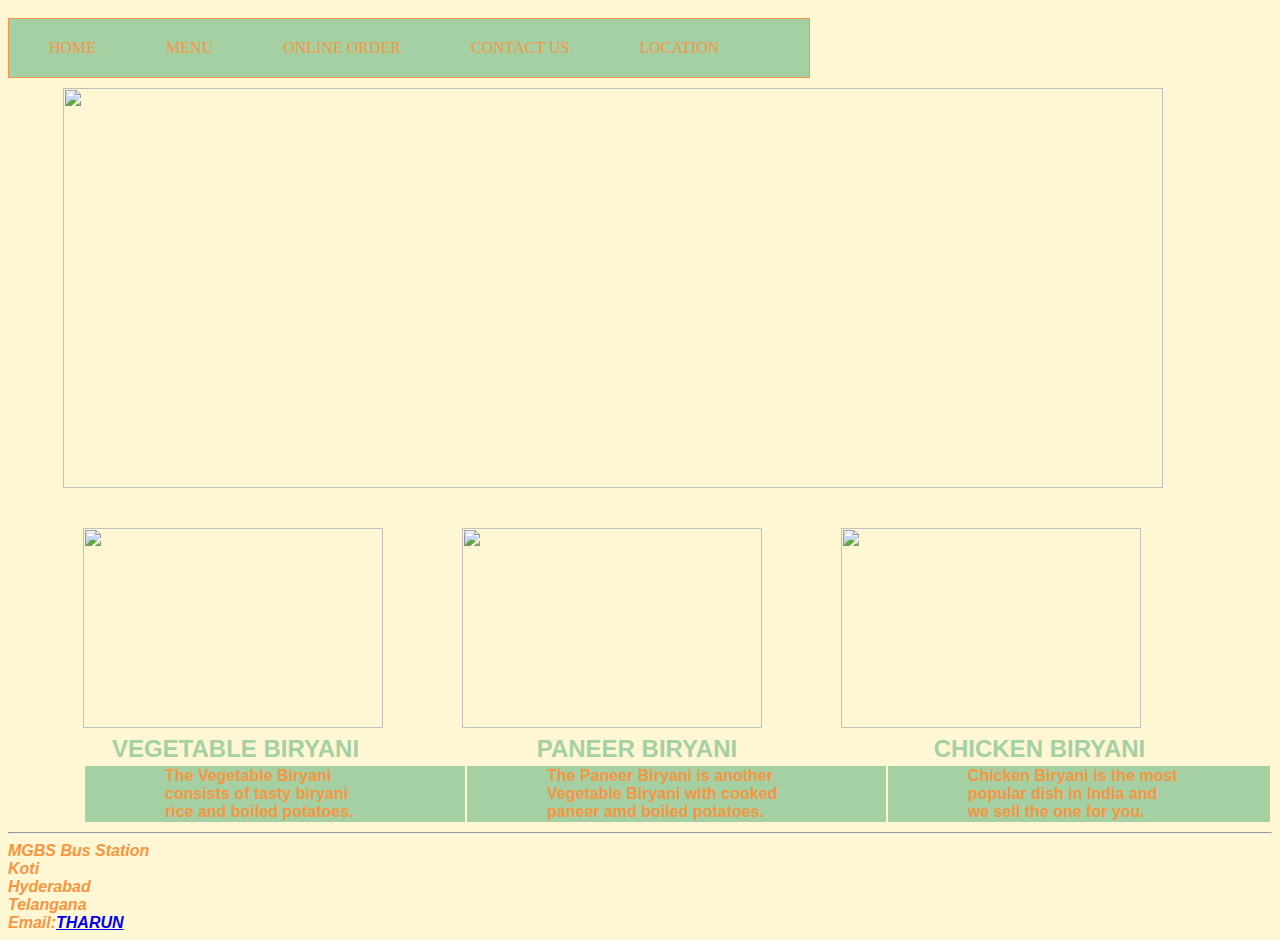
==== index.html @ 756143c5 "added initial files" ====
<!DOCTYPE html>
<html>
	<head>
		<title>RESTAURANT WEBSITE</title>
		<meta charset="utf-8">
		<style>
			img{
				margin-left: 55px;
			}
			table{
/*				margin-top: 55px;*/
				padding-left: 75px;
/*				padding-right: 100px;*/
			}
			td{
				
				padding-right: 90px;
				padding-left: 80px;
				font-family: 'Roboto Condensed', sans-serif;
				font-family: 'Ubuntu', sans-serif;
				background-color: #A4D0A4;
				color: #F79540;
				font-weight: bold;

			}
			th{
				font-size: 150%;
				padding-right: 80px;
				font-family: 'Roboto Condensed', sans-serif;
			}
			th{
				color: #A4D0A4;
			}
			.box{width: 800px;
				border: 1px solid #F79540;
				float: right;
			}
			.box,ul,li{
				float: left;
				margin: 10px auto;
				text-align: center;
			}
			li{
				padding-right: 70px;
			}
			.box,ul,li{
				color: #F79540;
			}
			.box,ul,li{
				background-color: #A4D0A4;
			}
			hr{
				color: beige;
			}
			address{
				font-family: arial;
				color:#F79540;
				font-weight: bold;
			}
		</style>
	</head>
	<body style="background-color:#FFF7D4">
		<div class="box">
			<ul type="none">
				<li>HOME</li>
				<li>MENU</li>
				<li>ONLINE ORDER</li>
				<li>CONTACT US</li>
				<li>LOCATION</li>
			</ul>
		</div>
		<img src="C:\Users\narsi\OneDrive\Desktop\html\restaurant website\restaurant 1.png"style="margin-bottom: 40px;" width="1100" height="400"/>
		<img src="C:\Users\narsi\OneDrive\Desktop\html\restaurant website\restaurant 3.png" style="margin-left: 75px;" width="300" height="200"/>
		<img src="C:\Users\narsi\OneDrive\Desktop\html\restaurant website\restaurant 4.png" style="margin-left: 75px;" width="300" height="200"/>
		<img src="C:\Users\narsi\OneDrive\Desktop\html\restaurant website\restaurant 5.png" style="margin-left: 75px;" width="300" height="200"/>
		<table>
			<tr>
				<th>VEGETABLE BIRYANI</th>
				<th>PANEER BIRYANI</th>
				<th>CHICKEN BIRYANI</th>
			</tr>
			<tr>
				<td>The Vegetable Biryani consists of tasty biryani rice and boiled potatoes.</td>
				<td>The Paneer Biryani is another Vegetable Biryani with cooked paneer amd boiled potatoes.</td>
				<td>Chicken Biryani is the most popular dish in India and we sell the one for you.</td>
			</tr>
		</table>
		<hr>
		<address>
			MGBS Bus Station<br>
			Koti<br>
			Hyderabad<br>
			Telangana<br>
			Email:<a href="tharunreddychirra@gmail.com">THARUN</a><br>
		</address>
	</body>
</html>
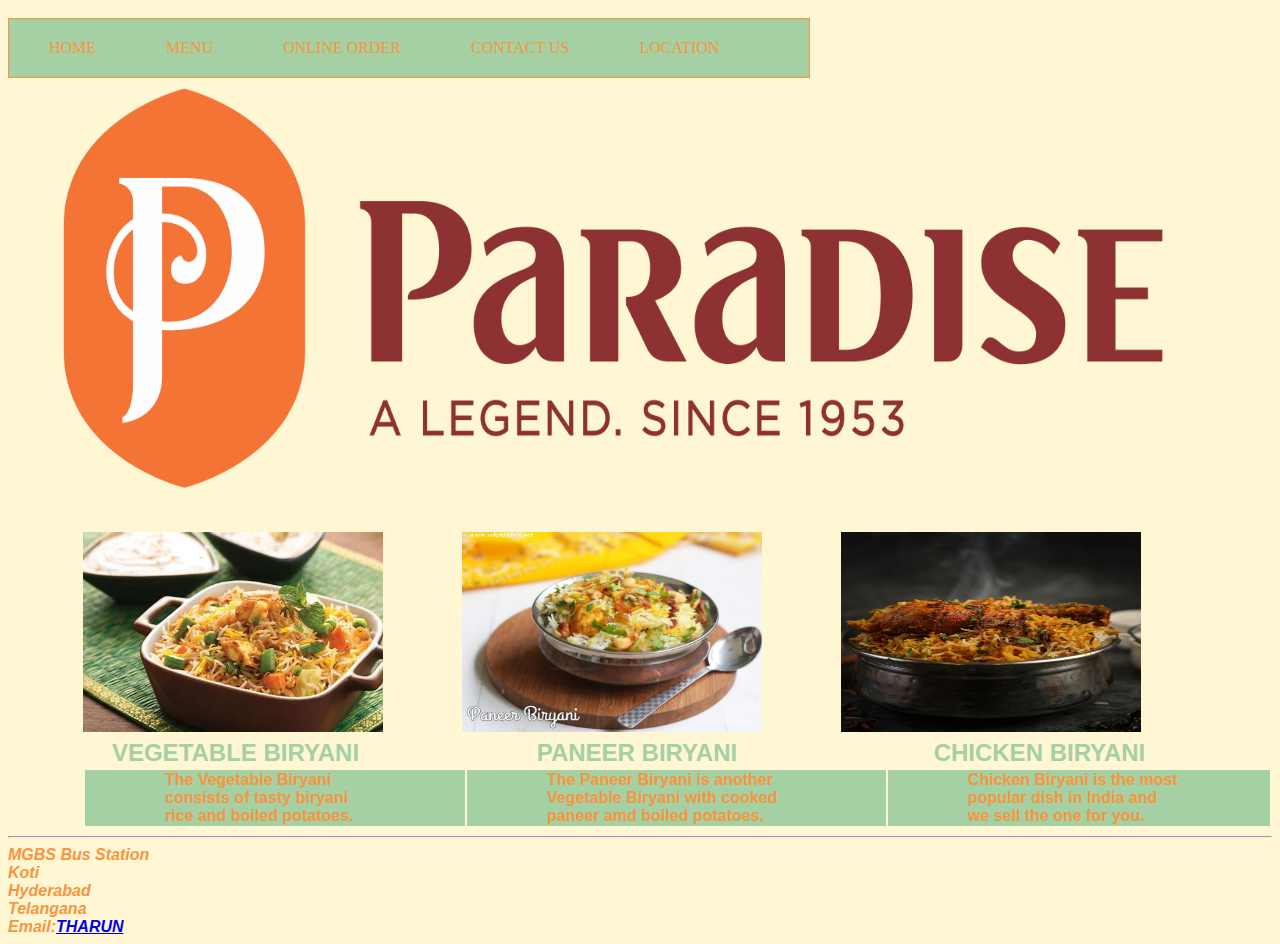
==== commit aad15502: "my changes" ====
--- a/index.html
+++ b/index.html
@@ -69,10 +69,10 @@
 				<li>LOCATION</li>
 			</ul>
 		</div>
-		<img src="C:\Users\narsi\OneDrive\Desktop\html\restaurant website\restaurant 1.png"style="margin-bottom: 40px;" width="1100" height="400"/>
-		<img src="C:\Users\narsi\OneDrive\Desktop\html\restaurant website\restaurant 3.png" style="margin-left: 75px;" width="300" height="200"/>
-		<img src="C:\Users\narsi\OneDrive\Desktop\html\restaurant website\restaurant 4.png" style="margin-left: 75px;" width="300" height="200"/>
-		<img src="C:\Users\narsi\OneDrive\Desktop\html\restaurant website\restaurant 5.png" style="margin-left: 75px;" width="300" height="200"/>
+		<img src="./restaurant website/restaurant 1.png" alt="picture"style="margin-bottom: 40px;" width="1100" height="400"/>
+		<img src="./restaurant website/restaurant 3.png" style="margin-left: 75px;" width="300" height="200"/>
+		<img src="./restaurant website/restaurant 4.png" style="margin-left: 75px;" width="300" height="200"/>
+		<img src="./restaurant website/restaurant 5.png" style="margin-left: 75px;" width="300" height="200"/>
 		<table>
 			<tr>
 				<th>VEGETABLE BIRYANI</th>
